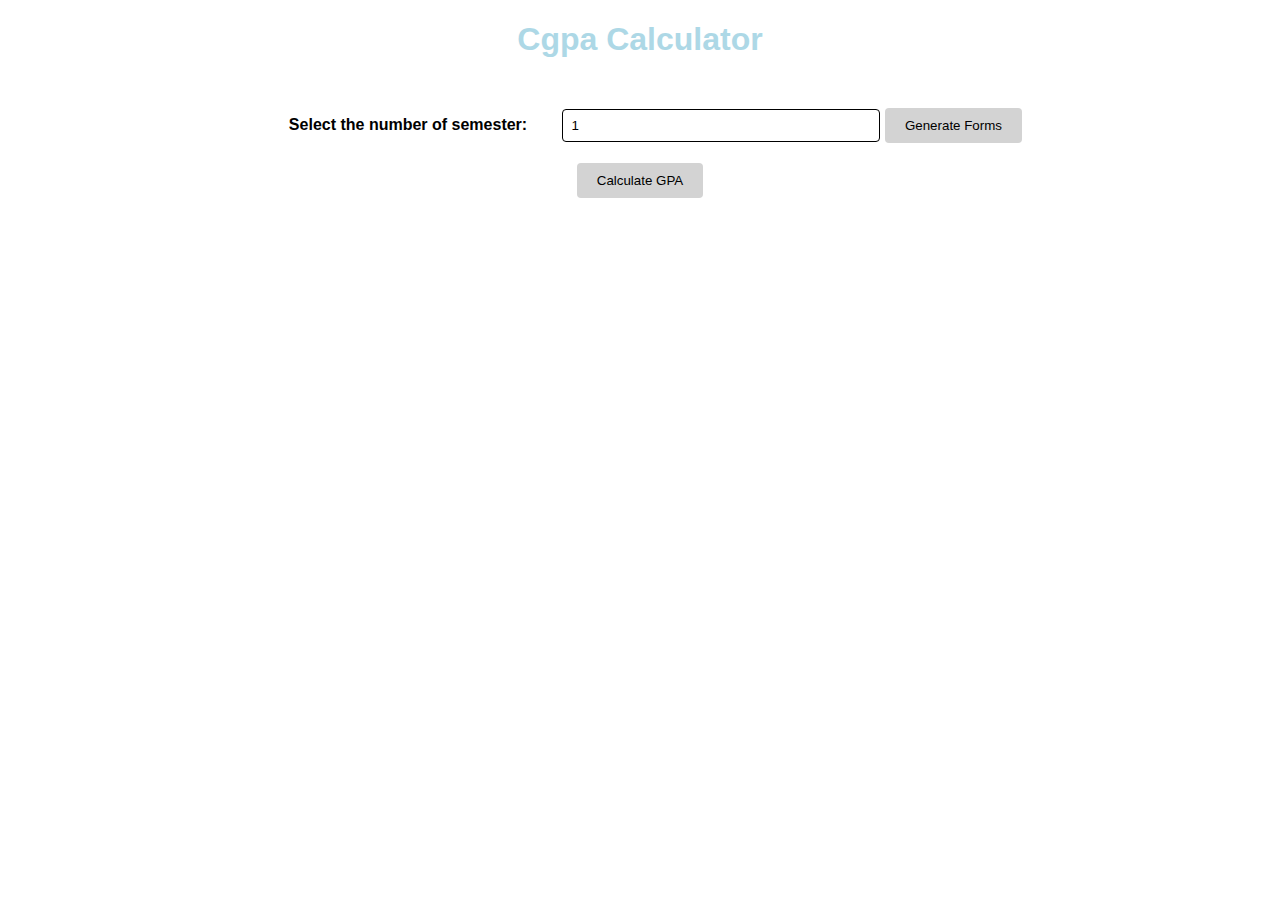
==== index1.html @ 8c5daeb4 "Update index1.html" ====
<!DOCTYPE html>
<html lang="en">
<head>
    <meta charset="UTF-8">
    <meta name="viewport" content="width=device-width, initial-scale=1.0">
    <title>GPA Calculator</title>
    <link rel="stylesheet" href="styles.css">
</head>
<body>
    <a href="index.html" style="color:lightblue; text-decoration: none;" target="_blank">
    <h1>Cgpa Calculator</h1>
    </a>

    <br>
    <label for="numSemesters">Select the number of semester:</label>
    <input type="number" id="numSemesters" min="1" max="6" value="1">
    <button onclick="generateForms()">Generate Forms</button>

    <div id="formContainer"></div>

    <button onclick="calculateGPA()">Calculate GPA</button>

    <div id="result"></div>

    <script src="script0.js"></script>
</body>
</html>
---- styles.css ----
body {
    font-family: Arial, sans-serif;
    margin: 20px;
    text-align: center;
}



h2{
    width: 1000px;
    font-weight: bold;
}
label {
    display: inline-block;
    width: 300px;
    font-weight: bold;
}

input[type="number"], input[type="text"] {
    width: 300px;
    padding: 8px;
    margin-bottom: 10px;
    border: 1px solid black;
    border-radius: 4px;
}

button {
    padding: 10px 20px;
    border: black;
    background-color: lightgrey;
    color: Black;
    border-radius: 4px;
    cursor: pointer;
    margin: 10px 0;
}

button:hover {
    background-color: lightblue;
}

.semester-form {
    margin-bottom: 20px;
    padding: 10px;
    border-radius: 4px;
}

.semester-form h3 {
    margin-top: 0;
}

.table-container {
    overflow-x: auto;
}

table {
    width:100%;
    height:50%;
    border: 1px solid black;
    background-color: snow;
    border-collapse: collapse;
    text-align: center;
}

th, td {
    border: 1px solid black;
    padding: 8px;
    text-align: center;
}

th {
    background-color: lightgrey;
}

.subject-form {
    display: flex;
    flex-wrap: wrap;
    margin-bottom: 10px;
}

.subject-form label {
    flex: 1;
}

.subject-form input {
    flex: 2;
    margin-right: 10px;
}

#result {
    margin: 20px;
    font-size: 1.2em;
    text-align: left;
}
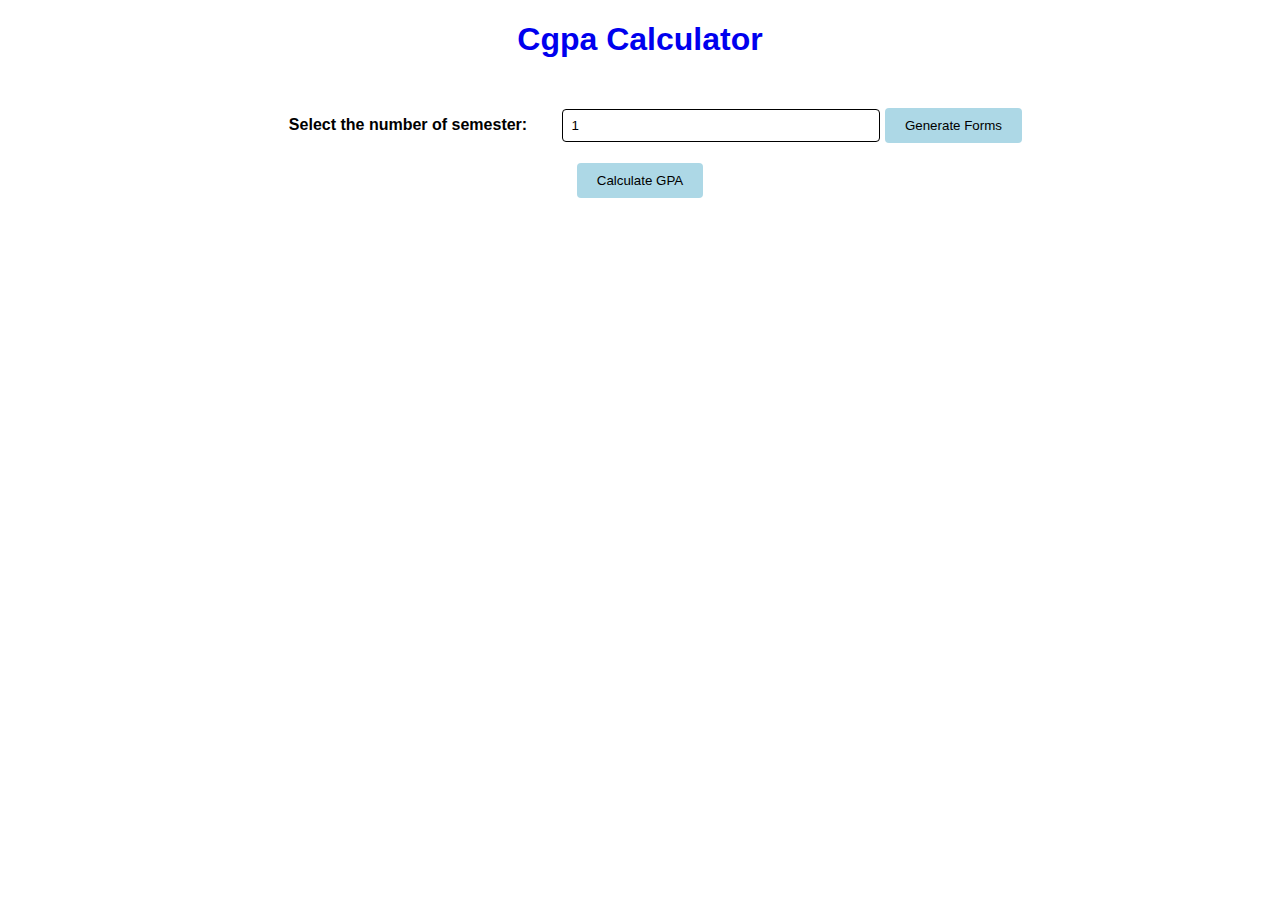
==== commit d6ce74e9: "Update index1.html" ====
--- a/index1.html
+++ b/index1.html
@@ -7,7 +7,7 @@
     <link rel="stylesheet" href="styles.css">
 </head>
 <body>
-    <a href="index.html" style="color:lightblue; text-decoration: none;" target="_blank">
+    <a href="index.html" style="color:DarkBlue.; text-decoration: none;" target="_blank">
     <h1>Cgpa Calculator</h1>
     </a>
 
--- a/styles.css
+++ b/styles.css
@@ -27,7 +27,7 @@
 button {
     padding: 10px 20px;
     border: black;
-    background-color: lightgrey;
+    background-color: lightblue;
     color: Black;
     border-radius: 4px;
     cursor: pointer;
@@ -35,7 +35,7 @@
 }
 
 button:hover {
-    background-color: lightblue;
+    background-color: lightgrey;
 }
 
 .semester-form {
@@ -68,7 +68,7 @@
 }
 
 th {
-    background-color: lightgrey;
+    background-color: lightblue;
 }
 
 .subject-form {
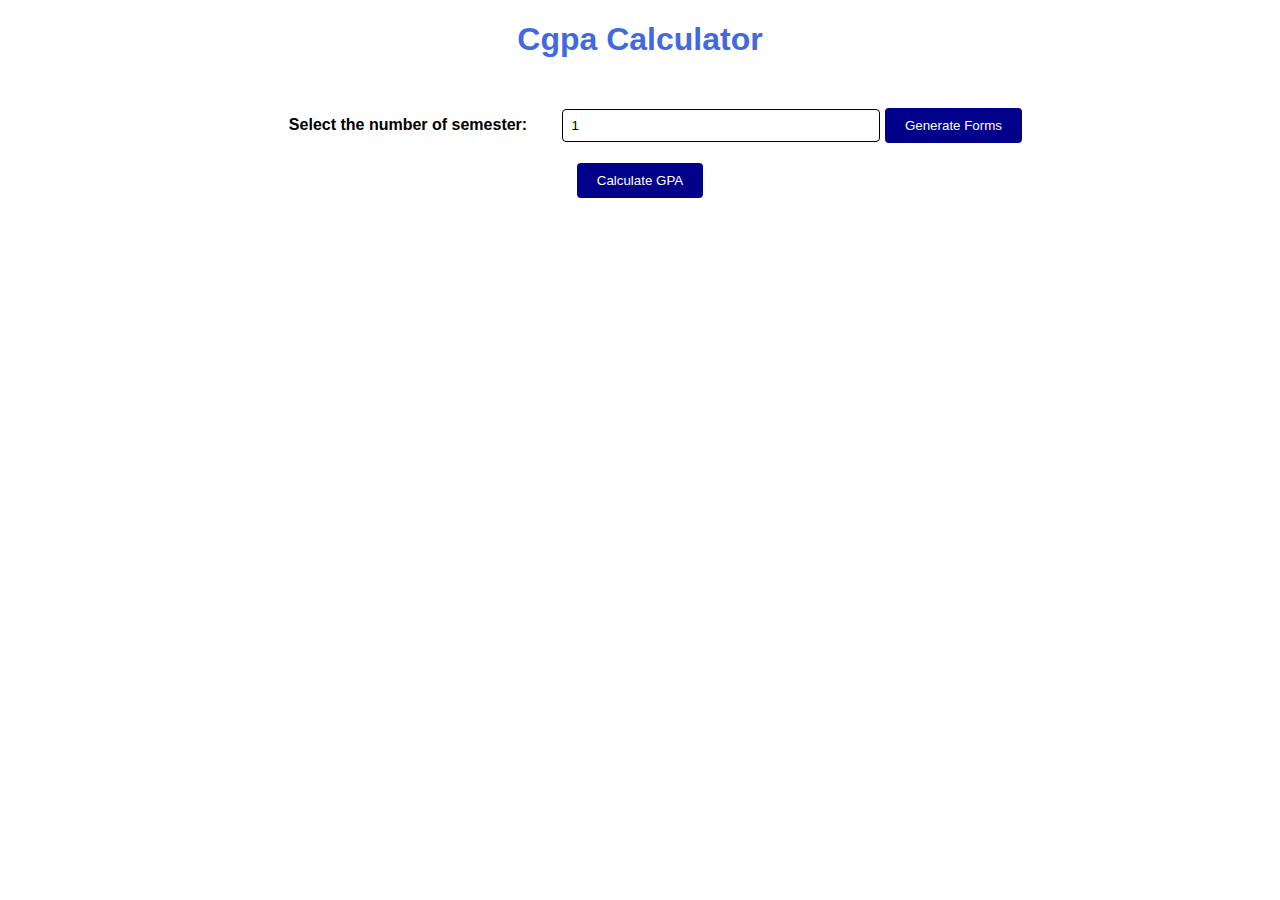
==== commit cd0e40f4: "Update index1.html" ====
--- a/index1.html
+++ b/index1.html
@@ -7,7 +7,7 @@
     <link rel="stylesheet" href="styles.css">
 </head>
 <body>
-    <a href="index.html" style="color:DarkBlue.; text-decoration: none;" target="_blank">
+    <a href="index.html" style="color:royalblue; text-decoration: none;" target="_blank">
     <h1>Cgpa Calculator</h1>
     </a>
 
--- a/styles.css
+++ b/styles.css
@@ -27,8 +27,8 @@
 button {
     padding: 10px 20px;
     border: black;
-    background-color: lightblue;
-    color: Black;
+    background-color: DarkBlue;
+    color: white;
     border-radius: 4px;
     cursor: pointer;
     margin: 10px 0;
@@ -68,7 +68,8 @@
 }
 
 th {
-    background-color: lightblue;
+color:white;
+    background-color: DarkBlue;
 }
 
 .subject-form {
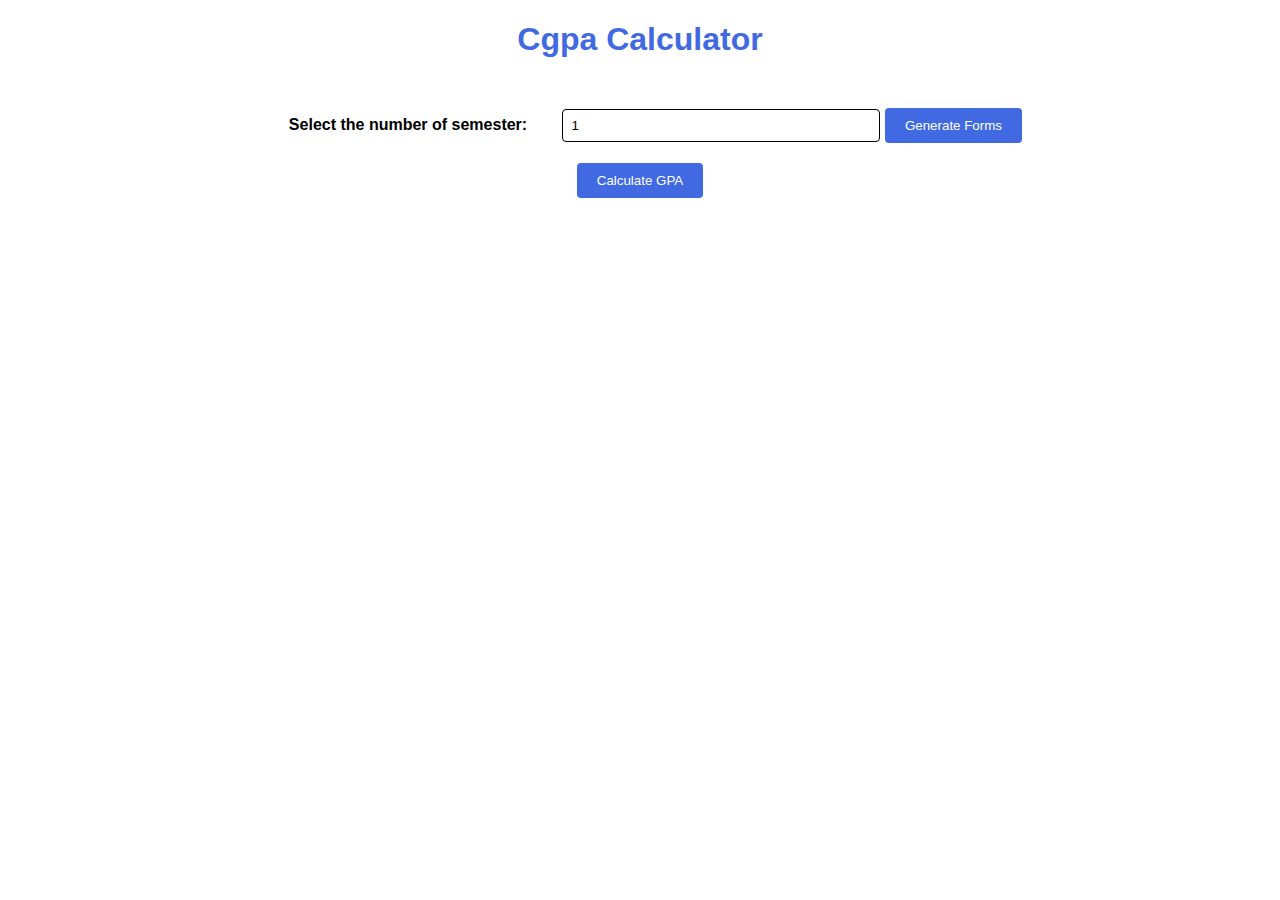
==== commit f7e75181: "Update index1.html" ====
--- a/index1.html
+++ b/index1.html
@@ -3,7 +3,7 @@
 <head>
     <meta charset="UTF-8">
     <meta name="viewport" content="width=device-width, initial-scale=1.0">
-    <title>GPA Calculator</title>
+    <title>Cgpa Calc</title>
     <link rel="stylesheet" href="styles.css">
 </head>
 <body>
--- a/styles.css
+++ b/styles.css
@@ -27,7 +27,7 @@
 button {
     padding: 10px 20px;
     border: black;
-    background-color: DarkBlue;
+    background-color: royalblue;
     color: white;
     border-radius: 4px;
     cursor: pointer;
@@ -56,7 +56,7 @@
     width:100%;
     height:50%;
     border: 1px solid black;
-    background-color: snow;
+    background-color: white;
     border-collapse: collapse;
     text-align: center;
 }
@@ -69,7 +69,7 @@
 
 th {
 color:white;
-    background-color: DarkBlue;
+    background-color: royalblue;
 }
 
 .subject-form {
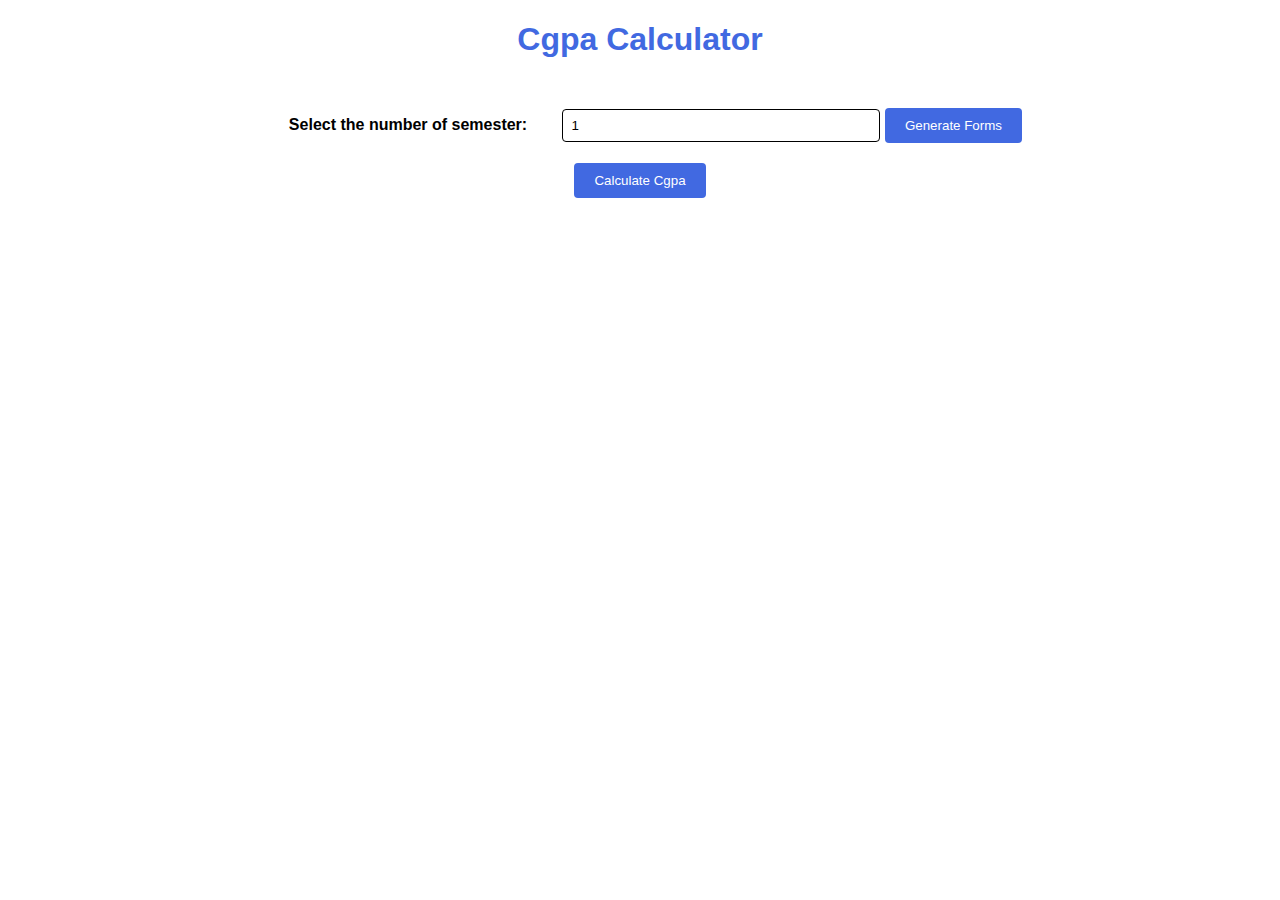
==== commit b2ebcebc: "Update index1.html" ====
--- a/index1.html
+++ b/index1.html
@@ -7,7 +7,7 @@
     <link rel="stylesheet" href="styles.css">
 </head>
 <body>
-    <a href="index.html" style="color:royalblue; text-decoration: none;" target="_blank">
+    <a href="index.html" style="color:royalblue; text-decoration: none;">
     <h1>Cgpa Calculator</h1>
     </a>
 
@@ -18,7 +18,7 @@
 
     <div id="formContainer"></div>
 
-    <button onclick="calculateGPA()">Calculate GPA</button>
+    <button onclick="calculateGPA()">Calculate Cgpa</button>
 
     <div id="result"></div>
 
--- a/styles.css
+++ b/styles.css
@@ -58,19 +58,34 @@
     border: 1px solid black;
     background-color: white;
     border-collapse: collapse;
+    font-size: 1em;
     text-align: center;
 }
+
 
 th, td {
     border: 1px solid black;
     padding: 8px;
     text-align: center;
+    word-wrap: break-word; 
+    white-space: normal; 
+}
+
+td:nth-child(2) {
+    max-width: auto; 
+    overflow-y: auto;  
+    height: 50px; 
 }
 
 th {
-color:white;
+	color:white;
     background-color: royalblue;
+    white-space: nowrap;
+    padding: 10px;
+    width: auto;
+    text-align: center;
 }
+
 
 .subject-form {
     display: flex;
@@ -88,7 +103,7 @@
 }
 
 #result {
-    margin: 20px;
-    font-size: 1.2em;
+    margin: 15px;
+    font-size: 1.05em;
     text-align: left;
 }
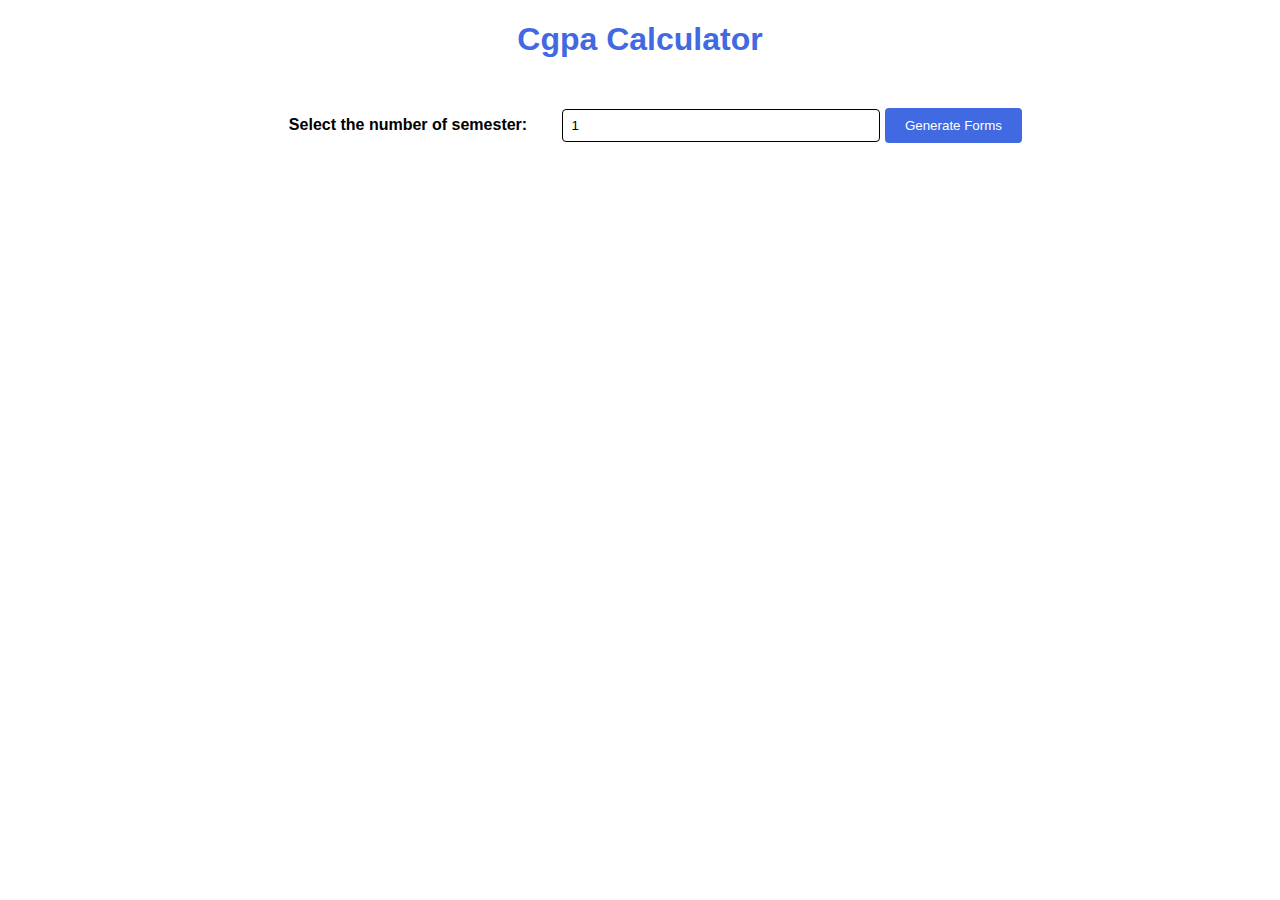
==== commit 988b281c: "Update index1.html" ====
--- a/index1.html
+++ b/index1.html
@@ -18,9 +18,12 @@
 
     <div id="formContainer"></div>
 
-    <button onclick="calculateGPA()">Calculate Cgpa</button>
+    <div class="button-container">
+        <button id="calculateBtn" onclick="calculateGPA()" style="display: none;">Calculate CGPA</button>
+    </div>
+    
+    <div id="result" style="display: none;"></div>
 
-    <div id="result"></div>
 
     <script src="script0.js"></script>
 </body>
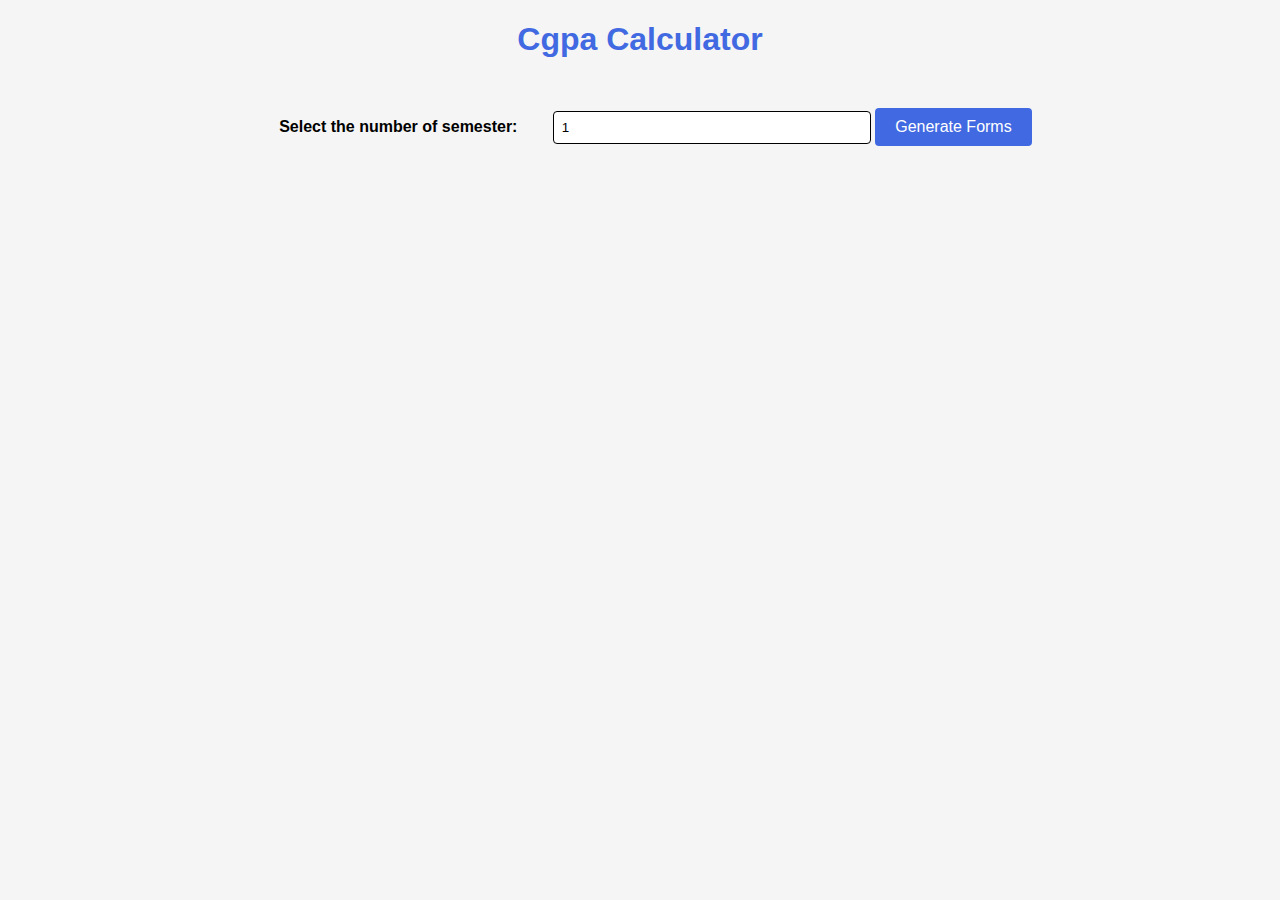
==== commit 2eb36e76: "Update index1.html" ====
--- a/index1.html
+++ b/index1.html
@@ -3,7 +3,10 @@
 <head>
     <meta charset="UTF-8">
     <meta name="viewport" content="width=device-width, initial-scale=1.0">
-    <title>Cgpa Calc</title>
+    <link rel="preconnect" href="https://fonts.googleapis.com">
+    <link rel="preconnect" href="https://fonts.gstatic.com" crossorigin>
+    <link href="https://fonts.googleapis.com/css2?family=Poppins:wght@300;400;600;700&display=swap" rel="stylesheet">
+    <title>CalcPage</title>
     <link rel="stylesheet" href="styles.css">
 </head>
 <body>
--- a/styles.css
+++ b/styles.css
@@ -1,15 +1,39 @@
 body {
     font-family: Arial, sans-serif;
-    margin: 20px;
+    margin: 5px;
     text-align: center;
+    background-color: #f5f5f5;
 }
 
+.button-container {
+    display: flex;
+    justify-content: center;
+    align-items: center;
+    margin-top: 20px;
+}
 
+button {
+    padding: 10px 20px;
+    font-size: 16px;
+    cursor: pointer;
+    border: none;
+    background-color: royalblue;
+    color: white;
+    border-radius: 4px;
+    margin: 10px 0;
+    transition: background-color 0.3s ease;
+}
 
-h2{
-    width: 1000px;
+button:hover {
+    background-color: lightgrey;
+    color: black;
+}
+
+h2 {
+    max-width: 100%;
     font-weight: bold;
 }
+
 label {
     display: inline-block;
     width: 300px;
@@ -24,68 +48,50 @@
     border-radius: 4px;
 }
 
-button {
-    padding: 10px 20px;
-    border: black;
-    background-color: royalblue;
-    color: white;
-    border-radius: 4px;
-    cursor: pointer;
-    margin: 10px 0;
-}
-
-button:hover {
-    background-color: lightgrey;
-}
-
 .semester-form {
     margin-bottom: 20px;
     padding: 10px;
     border-radius: 4px;
 }
 
-.semester-form h3 {
-    margin-top: 0;
-}
-
 .table-container {
     overflow-x: auto;
+    width: 100%;
+    max-width: 100%;
 }
 
 table {
-    width:100%;
-    height:50%;
+    width: 100%;
     border: 1px solid black;
     background-color: white;
     border-collapse: collapse;
     font-size: 1em;
     text-align: center;
+    box-sizing: border-box;
 }
 
+th {
+    color: white;
+    background-color: royalblue;
+    padding: 10px;
+    text-align: center;
+    border: 1px solid black;
+    white-space: nowrap;
+}
 
 th, td {
     border: 1px solid black;
     padding: 8px;
     text-align: center;
-    word-wrap: break-word; 
-    white-space: normal; 
+    word-wrap: break-word;
+    white-space: normal;
 }
 
 td:nth-child(2) {
-    max-width: auto; 
-    overflow-y: auto;  
-    height: 50px; 
+    max-width: auto;
+    overflow-y: auto;
+    height: 50px;
 }
-
-th {
-	color:white;
-    background-color: royalblue;
-    white-space: nowrap;
-    padding: 10px;
-    width: auto;
-    text-align: center;
-}
-
 
 .subject-form {
     display: flex;
@@ -103,7 +109,30 @@
 }
 
 #result {
-    margin: 15px;
+    margin: 30px;
     font-size: 1.05em;
     text-align: left;
 }
+
+@media screen and (max-width: 768px) {
+    table {
+        font-size: 0.9em;
+    }
+
+    th, td {
+        padding: 6px;
+    }
+
+    input[type="number"], input[type="text"] {
+        width: 90%;
+    }
+
+    label {
+        width: 100%;
+        text-align: left;
+    }
+
+    button {
+        width: 90%;
+    }
+}
